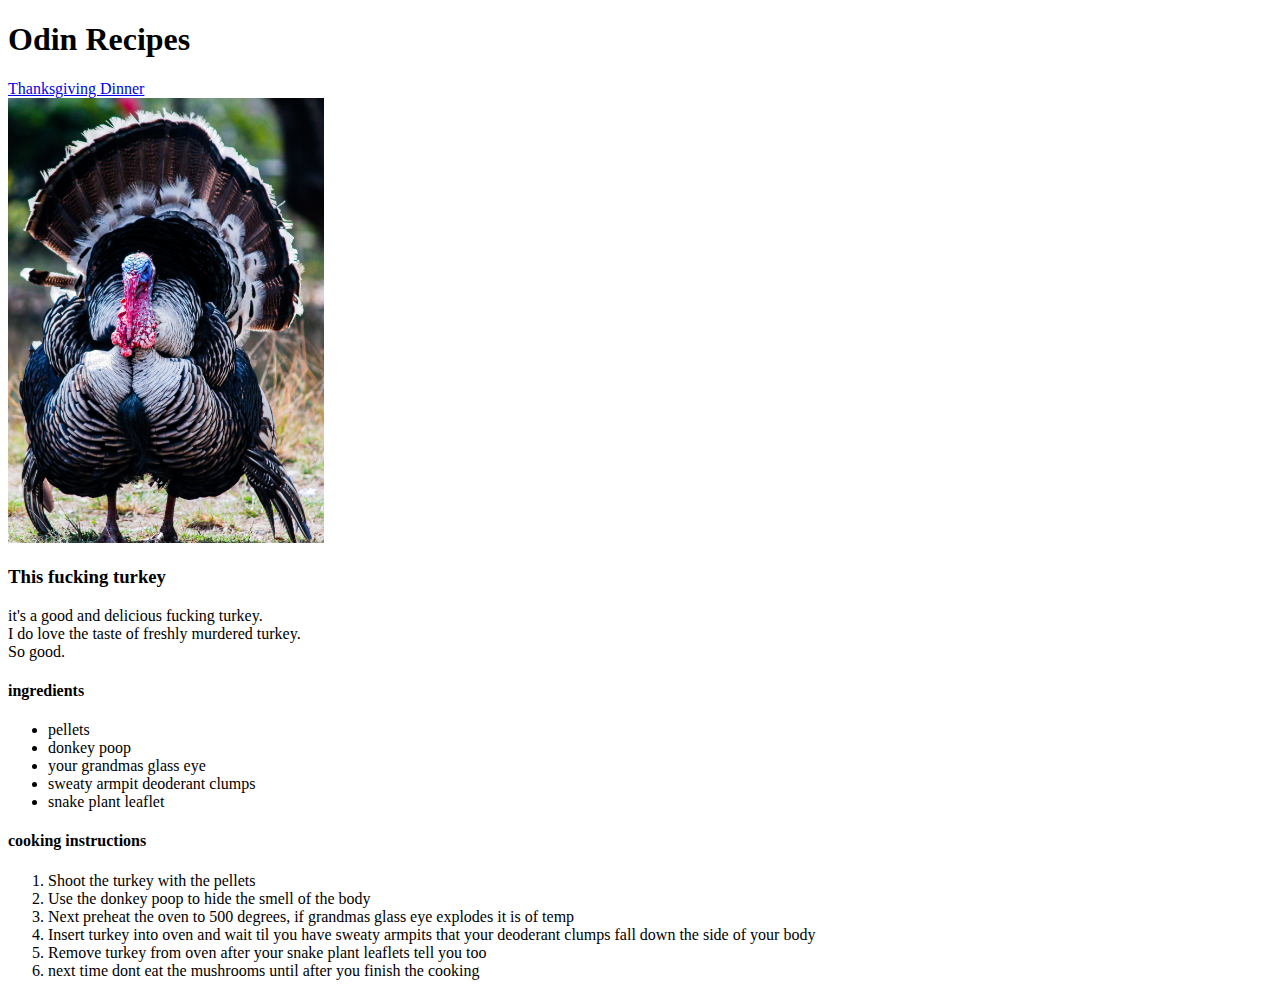
==== index.html @ 309631fa "page one complete" ====
<!DOCTYPE html>
<html lang="eng">
    <head>
        <meta charset="UTF-8">
        <title>recipes</title>
    </head>
    <body>
        <h1>Odin Recipes</h1>
        <a href="recipes/recipename.htmle">Thanksgiving Dinner</a><br/>
        <img src="img/turkey.jpg" height="25%" width="25%">
        <h3>This fucking turkey</h3>
        <p>it's a good and delicious fucking turkey.<br>
        I do love the taste of freshly murdered turkey. <br>
    So good. </p>
    <h4>ingredients</h4>
    <ul>
        <li>pellets</li>
        <li>donkey poop</li>
        <li>your grandmas glass eye</li>
        <li>sweaty armpit deoderant clumps</li>
        <li>snake plant leaflet</li>
    </ul>
    <h4>cooking instructions</h4>
<ol>
        <li>Shoot the turkey with the pellets</li>
        <li>Use the donkey poop to hide the smell of the body</li>
        <li>Next preheat the oven to 500 degrees, if grandmas glass eye explodes it is of temp</li>
        <li>Insert turkey into oven and wait til you have sweaty armpits that your deoderant clumps fall down the side of your body</li>
        <li>Remove turkey from oven after your snake plant leaflets tell you too</li>
        <li> next time dont eat the mushrooms until after you finish the cooking</li>
    </ol>
</body>
</html>
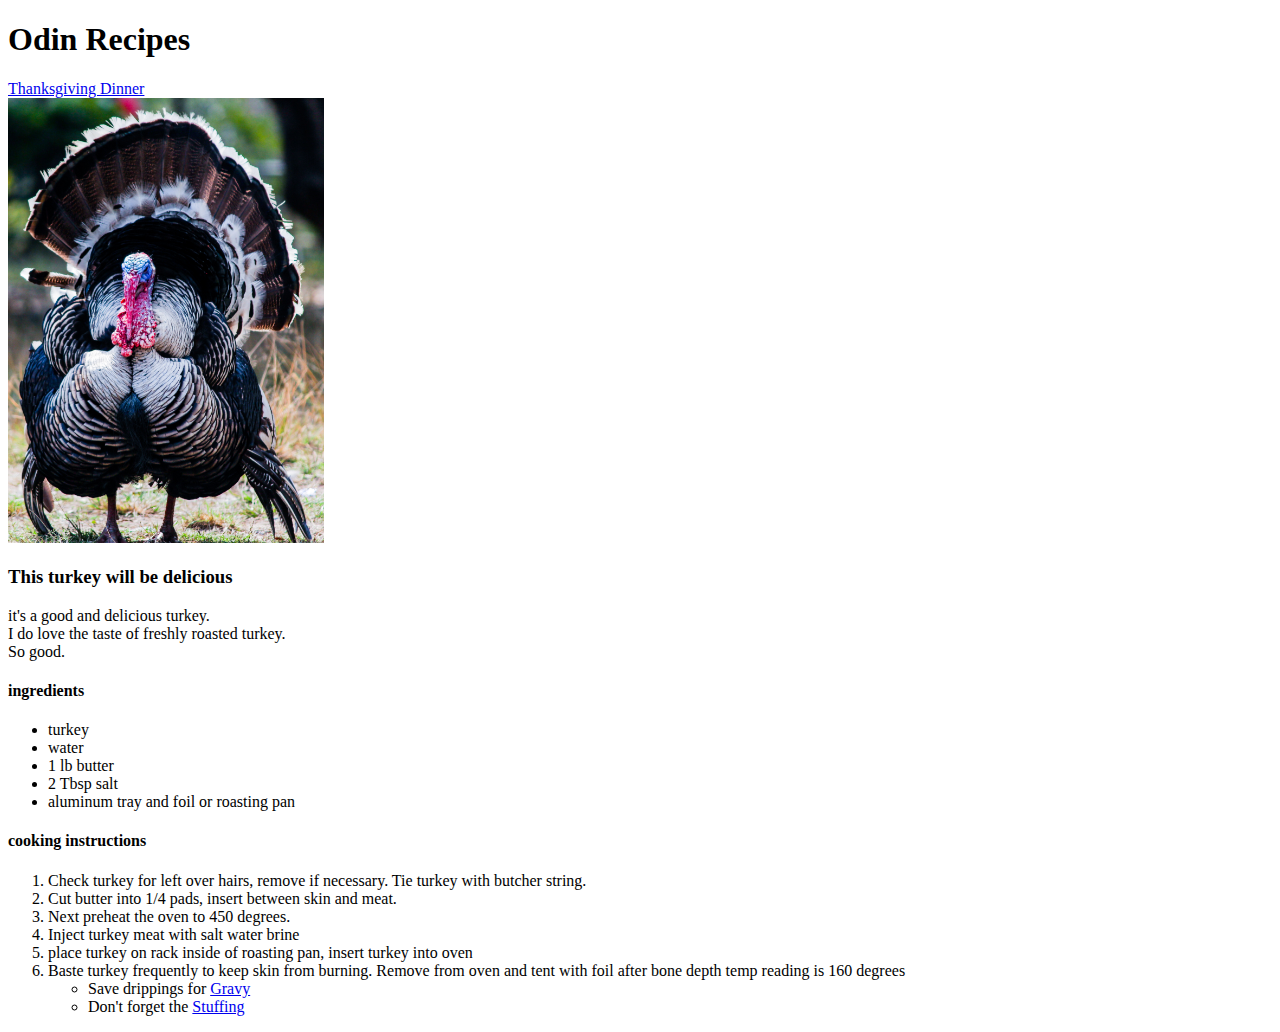
==== commit d00a434f: "added future websites" ====
--- a/index.html
+++ b/index.html
@@ -6,28 +6,33 @@
     </head>
     <body>
         <h1>Odin Recipes</h1>
-        <a href="recipes/recipename.htmle">Thanksgiving Dinner</a><br/>
+        <a href="recipes/recipename.html">Thanksgiving Dinner</a><br/>
         <img src="img/turkey.jpg" height="25%" width="25%">
-        <h3>This fucking turkey</h3>
-        <p>it's a good and delicious fucking turkey.<br>
-        I do love the taste of freshly murdered turkey. <br>
+        <h3>This turkey will be delicious</h3>
+        <p>it's a good and delicious turkey.<br>
+        I do love the taste of freshly roasted turkey. <br>
     So good. </p>
     <h4>ingredients</h4>
     <ul>
-        <li>pellets</li>
-        <li>donkey poop</li>
-        <li>your grandmas glass eye</li>
-        <li>sweaty armpit deoderant clumps</li>
-        <li>snake plant leaflet</li>
+        <li>turkey</li>
+        <li>water</li>
+        <li>1 lb butter</li>
+        <li>2 Tbsp salt</li>
+        <li>aluminum tray and foil or roasting pan</li>
     </ul>
     <h4>cooking instructions</h4>
 <ol>
-        <li>Shoot the turkey with the pellets</li>
-        <li>Use the donkey poop to hide the smell of the body</li>
-        <li>Next preheat the oven to 500 degrees, if grandmas glass eye explodes it is of temp</li>
-        <li>Insert turkey into oven and wait til you have sweaty armpits that your deoderant clumps fall down the side of your body</li>
-        <li>Remove turkey from oven after your snake plant leaflets tell you too</li>
-        <li> next time dont eat the mushrooms until after you finish the cooking</li>
+        <li>Check turkey for left over hairs, remove if necessary. Tie turkey with butcher string.</li>
+        <li>Cut butter into 1/4 pads, insert between skin and meat.</li>
+        <li>Next preheat the oven to 450 degrees.</li>
+        <li>Inject turkey meat with salt water brine</li>
+        <li>place turkey on rack inside of roasting pan, insert turkey into oven</li>
+        <li>Baste turkey frequently to keep skin from burning. Remove from oven and tent with foil after bone depth temp reading is 160 degrees</li>
+        <ul><li>
+            Save drippings for <a href="recipes/gravy.html">Gravy</a>
+        </li>
+        <li>Don't forget the <a href="recipes/stuffing.html">Stuffing</a></li>
+    </ul>
     </ol>
 </body>
 </html>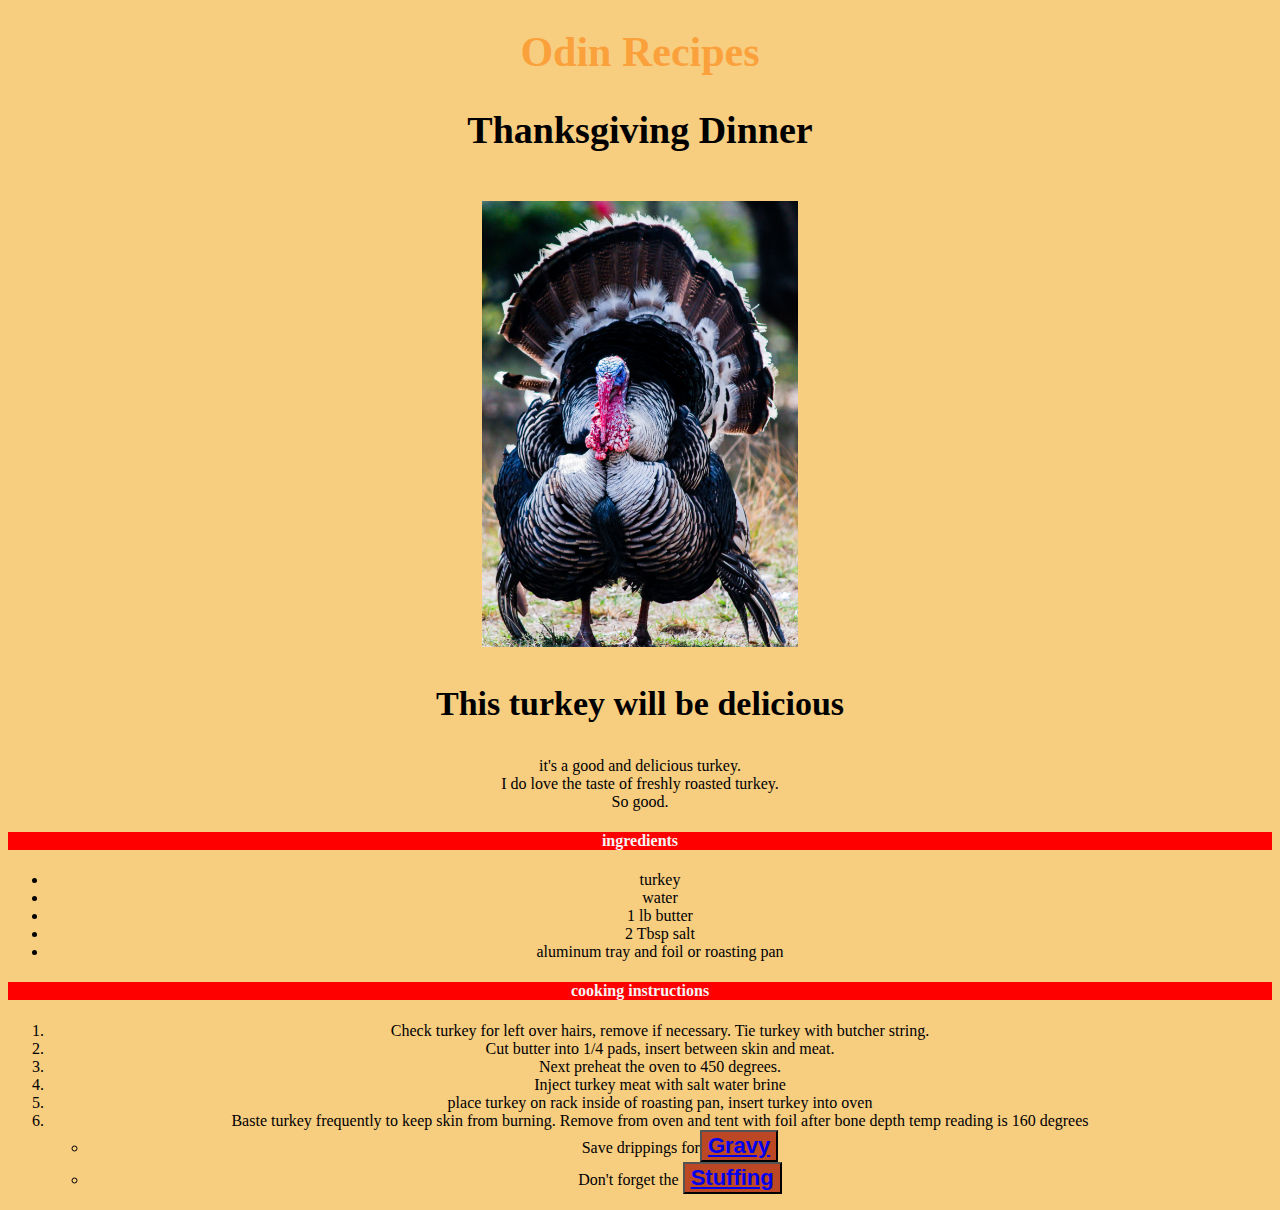
==== commit c004918b: "This commit will add style to the recipes page" ====
--- a/index.html
+++ b/index.html
@@ -3,10 +3,11 @@
     <head>
         <meta charset="UTF-8">
         <title>recipes</title>
+        <link rel="stylesheet" href="style.css">
     </head>
     <body>
         <h1>Odin Recipes</h1>
-        <a href="recipes/recipename.html">Thanksgiving Dinner</a><br/>
+        <h2>Thanksgiving Dinner</h2><br/>
         <img src="img/turkey.jpg" height="25%" width="25%">
         <h3>This turkey will be delicious</h3>
         <p>it's a good and delicious turkey.<br>
@@ -29,9 +30,11 @@
         <li>place turkey on rack inside of roasting pan, insert turkey into oven</li>
         <li>Baste turkey frequently to keep skin from burning. Remove from oven and tent with foil after bone depth temp reading is 160 degrees</li>
         <ul><li>
-            Save drippings for <a href="recipes/gravy.html">Gravy</a>
+            Save drippings for<button>
+                <a href="recipes/gravy.html">Gravy</a></button>
         </li>
-        <li>Don't forget the <a href="recipes/stuffing.html">Stuffing</a></li>
+        <li>Don't forget the <button>
+            <a href="recipes/stuffing.html">Stuffing</a></button></li>
     </ul>
     </ol>
 </body>
--- a/style.css
+++ b/style.css
@@ -0,0 +1,30 @@
+/* style.css */
+body{
+    background-color: rgb(247, 205, 128);
+    text-align: center;
+}
+/* give style to the headings */
+h1{
+    color: rgba(255, 123, 0, 0.555);
+    font-size: 42px;
+    font-weight: 600;
+}
+
+h2{
+    font-size: 38px;
+}
+
+h3{
+    font-size: 34px;
+}
+
+h4{
+    background-color: red;
+    color: whitesmoke;
+}
+/* give color and style to buttons */
+button{
+    font-weight: 600;
+    font-size: 22px;
+    background-color: rgb(187, 71, 36);
+}